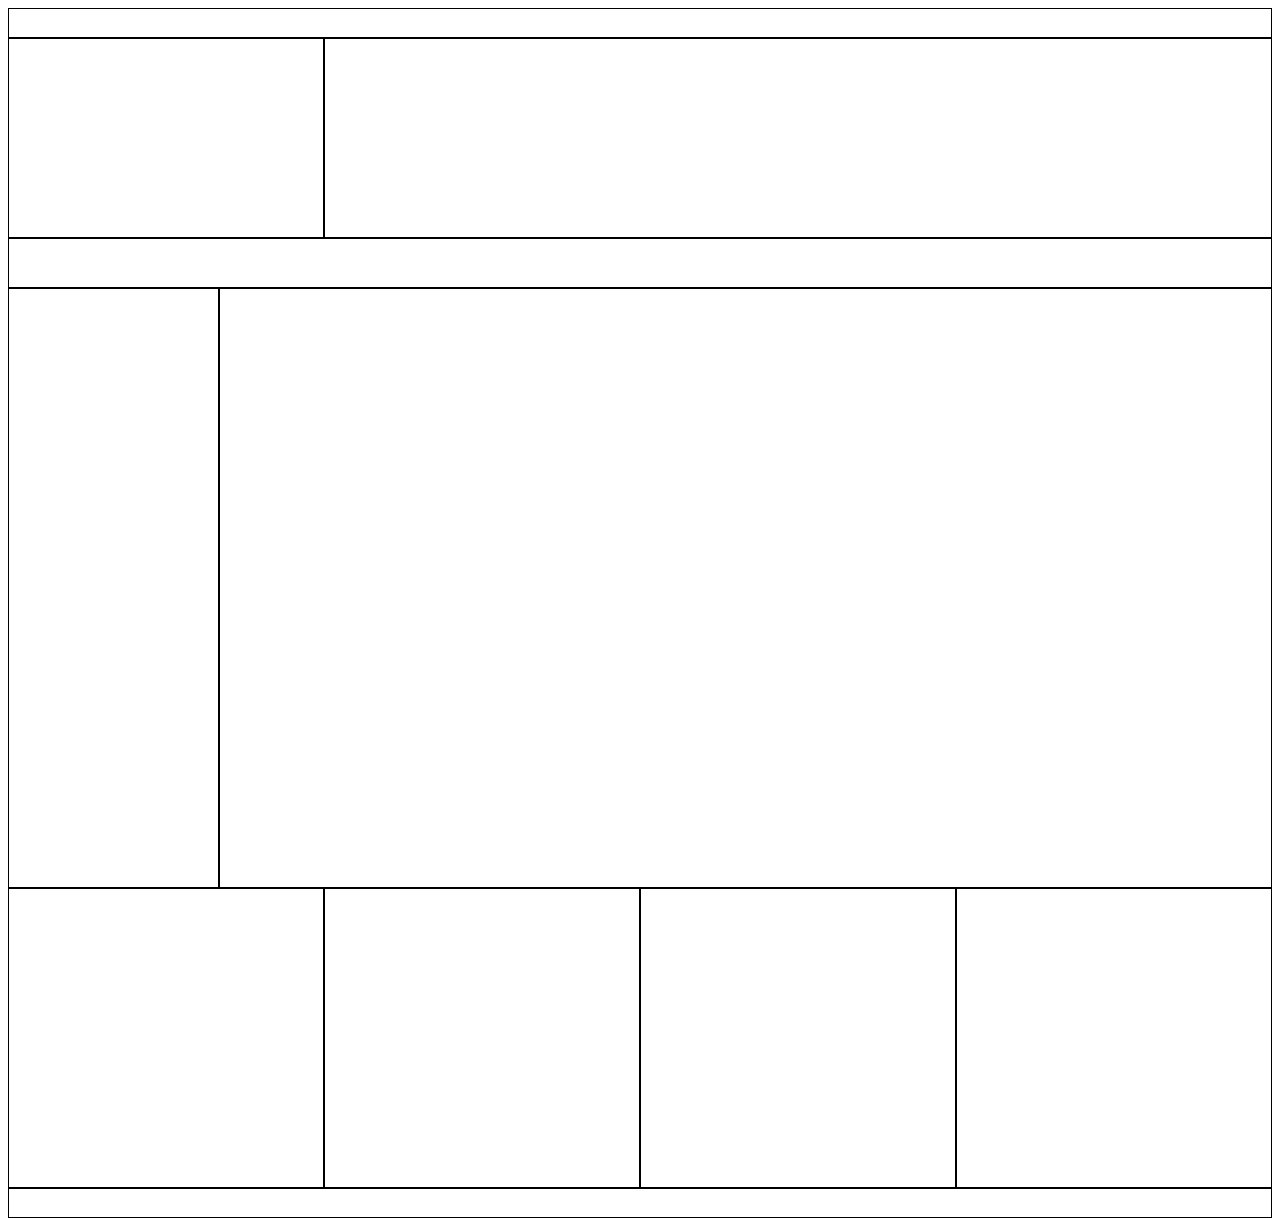
==== day-4/layout-two.html @ 3d7438ba "updated on 27/05/2019 23:32" ====
<!DOCTYPE html>
<html lang="en">
    <head>
        <meta charset="UTF-8">
        <title>HOME</title>
        <link rel="stylesheet" href="style.css">
    </head>
    <body>
        <div class="col-12 header-top-height"></div>

        <div class="col-3 header-height"></div>
        <div class="col-9 header-height"></div>

        <div class="col-12 menu-height"></div>

        <div class="col-2 content-height"></div>
        <div class="col-10 content-height"></div>

        <div class="col-3 big-footer-height"></div>
        <div class="col-3 big-footer-height"></div>
        <div class="col-3 big-footer-height"></div>
        <div class="col-3 big-footer-height"></div>

        <div class="col-12 footer-height"></div>
    </body>
</html>
---- day-4/style.css ----
.demo {
    font-size: 60px;
    color: yellow;
}
.box-one {
    width: 500px;
    height: 300px;
    background-color: red;
    float: left;
    margin: 10px;
    box-sizing: border-box;
    padding-top: 120px;
    padding-left: 180px;
    /*border: 50px solid gray;*/
}
.box-two {
    width: 500px;
    height: 300px;
    background-color: green;
    float: left;
}
.box-three {
    width: 1000px;
    height: 500px;
    background-color: orange;
    float: left;
}

.col-1 { width: 8.33%;}
.col-2 { width: 16.66%;}
.col-3 { width: 25%;}
.col-4 { width: 33.33%;}
.col-5 { width: 41.66%;}
.col-6 { width: 50%;}
.col-7 { width: 58.33%;}
.col-8 { width: 66.66%;}
.col-9 { width: 75%;}
.col-10 { width: 83.33%;}
.col-11 { width: 91.66%;}
.col-12 { width: 100%;}

[class*= 'col-'] {
    float: left;
    box-sizing: border-box;
    border: 1px solid;
}

.header-top-height { height: 30px;}
.header-height { height: 200px;}
.menu-height { height: 50px;}
.content-height { height: 600px;}
.big-footer-height { height: 300px;}
.footer-height { height: 30px;}
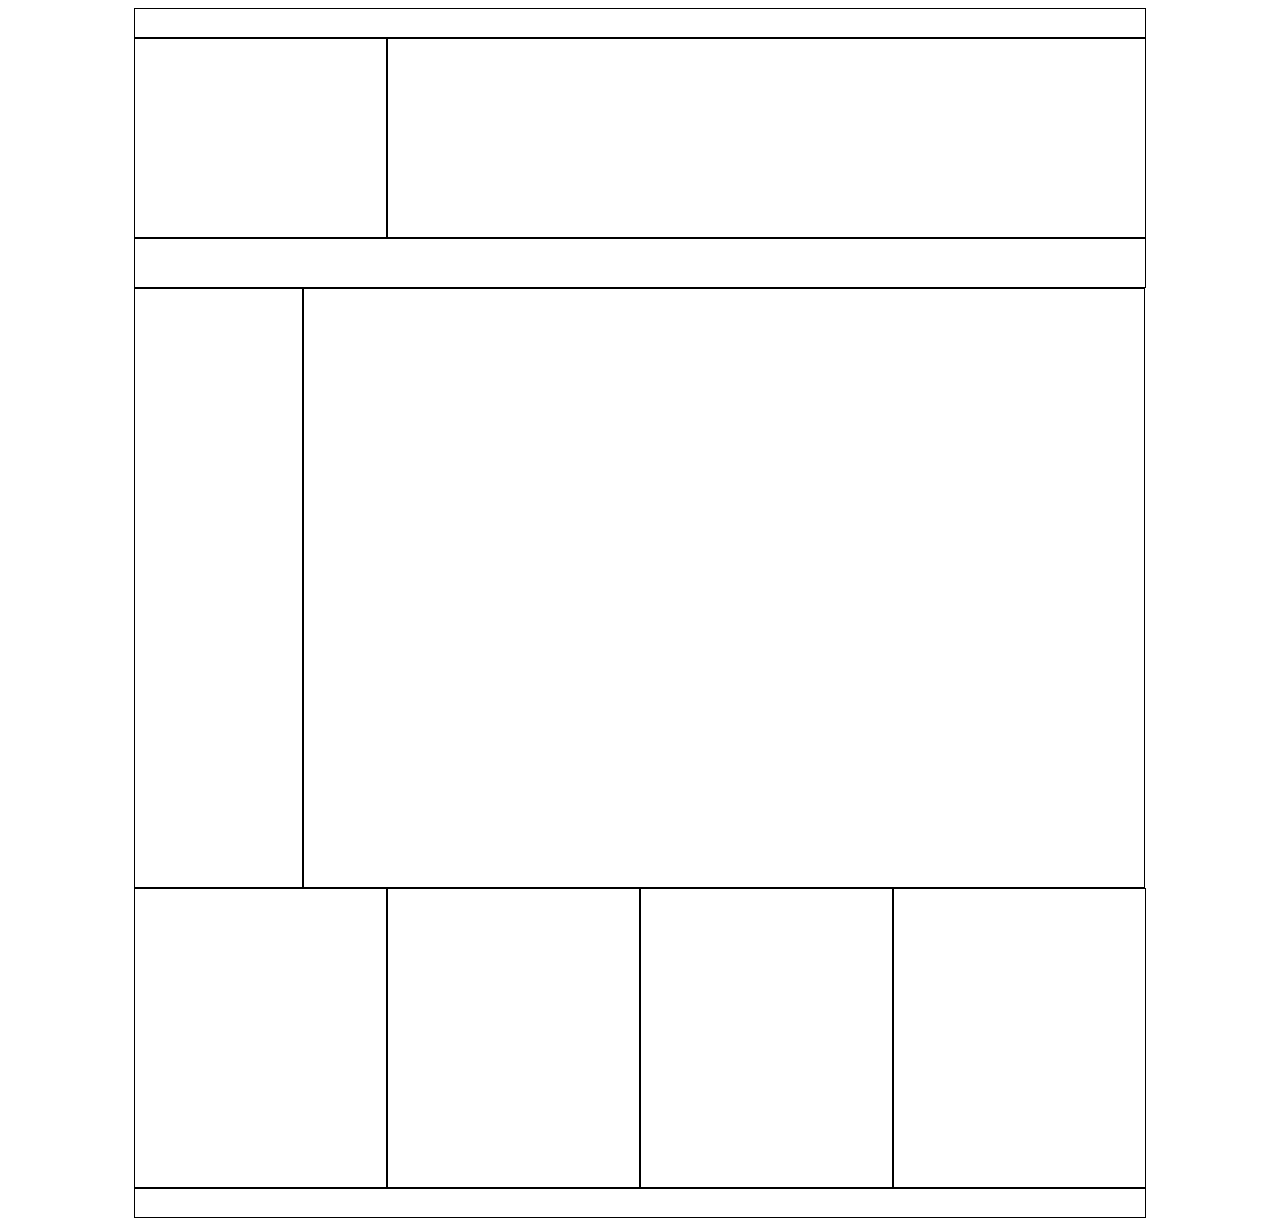
==== commit 23da03e6: "updated on 27/05/2019 23:43" ====
--- a/day-4/layout-two.html
+++ b/day-4/layout-two.html
@@ -6,21 +6,35 @@
         <link rel="stylesheet" href="style.css">
     </head>
     <body>
-        <div class="col-12 header-top-height"></div>
+        <div class="container">
+            <div class="row">
+                <div class="col-12 header-top-height"></div>
+            </div>
 
-        <div class="col-3 header-height"></div>
-        <div class="col-9 header-height"></div>
+            <div class="row">
+                <div class="col-3 header-height"></div>
+                <div class="col-9 header-height"></div>
+            </div>
 
-        <div class="col-12 menu-height"></div>
+            <div class="row">
+                <div class="col-12 menu-height"></div>
+            </div>
 
-        <div class="col-2 content-height"></div>
-        <div class="col-10 content-height"></div>
+            <div class="row">
+                <div class="col-2 content-height"></div>
+                <div class="col-10 content-height"></div>
+            </div>
 
-        <div class="col-3 big-footer-height"></div>
-        <div class="col-3 big-footer-height"></div>
-        <div class="col-3 big-footer-height"></div>
-        <div class="col-3 big-footer-height"></div>
+            <div class="row">
+                <div class="col-3 big-footer-height"></div>
+                <div class="col-3 big-footer-height"></div>
+                <div class="col-3 big-footer-height"></div>
+                <div class="col-3 big-footer-height"></div>
+            </div>
 
-        <div class="col-12 footer-height"></div>
+            <div class="row">
+                <div class="col-12 footer-height"></div>
+            </div>
+        </div>
     </body>
 </html>--- a/day-4/style.css
+++ b/day-4/style.css
@@ -45,6 +45,18 @@
     border: 1px solid;
 }
 
+.container {
+    width: 80%;
+    height: auto;
+    margin: 0 auto;
+}
+
+.row:after {
+    content: ' ';
+    clear: both;
+    display: block;
+}
+
 .header-top-height { height: 30px;}
 .header-height { height: 200px;}
 .menu-height { height: 50px;}
@@ -76,4 +88,3 @@
 
 
 
-
